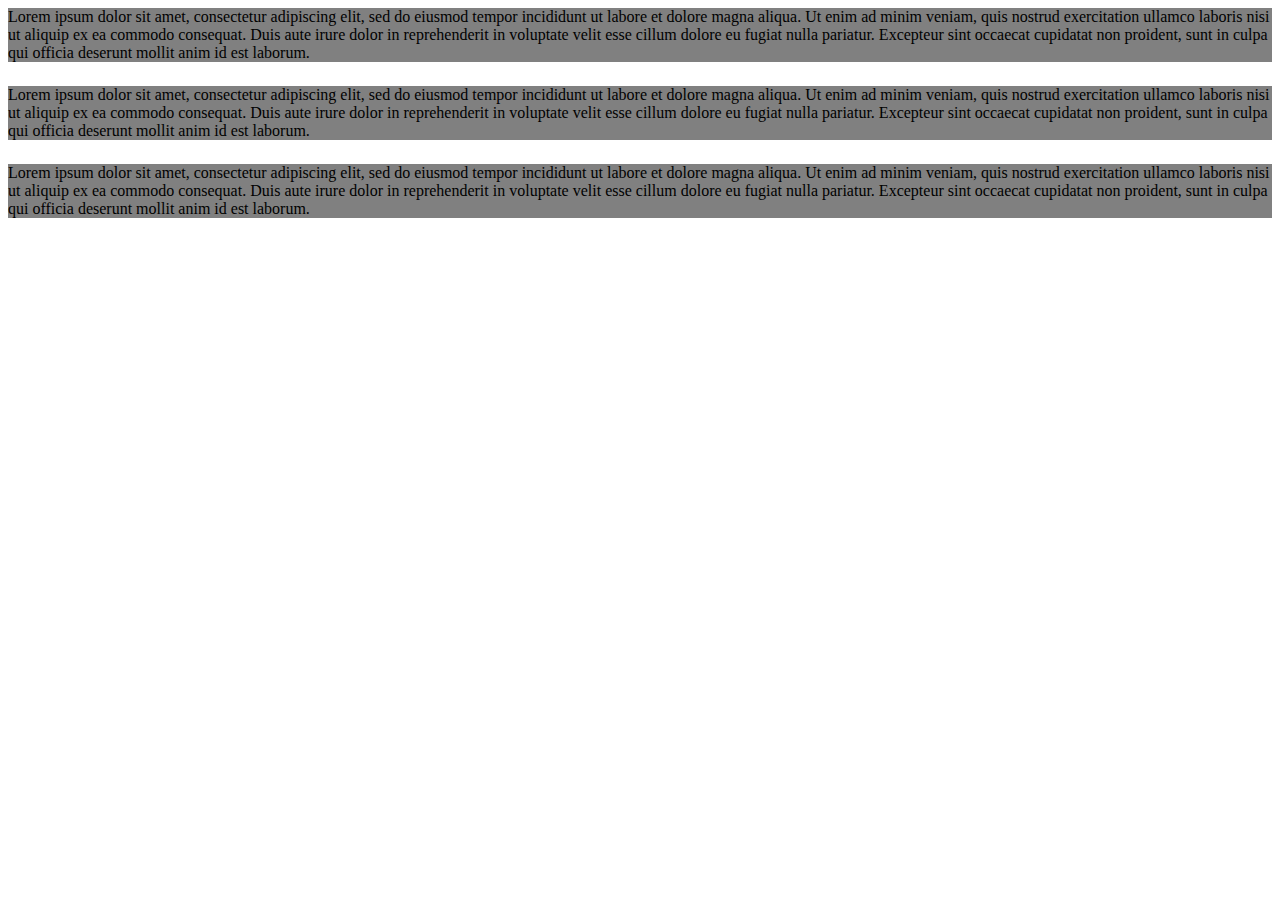
==== site/module2-solution/index.html @ 935e7eb9 "Added folder for module2 solution in prep." ====
<!DOCTYPE html>
<html lang="en">
    <head>
        <meta charset="utf-8">
        <meta name="viewport" content="width=device-width, initial-scale=1">
        
        <title>Menu</title>

        <link rel="stylesheet" href="css/styles.css">
    </head>
    <body>
        <div>
            Lorem ipsum dolor sit amet, consectetur adipiscing elit, sed do eiusmod tempor incididunt ut labore et dolore magna aliqua. Ut enim ad minim veniam, quis nostrud exercitation ullamco laboris nisi ut aliquip ex ea commodo consequat. Duis aute irure dolor in reprehenderit in voluptate velit esse cillum dolore eu fugiat nulla pariatur. Excepteur sint occaecat cupidatat non proident, sunt in culpa qui officia deserunt mollit anim id est laborum.
        </div>
        <div>
            Lorem ipsum dolor sit amet, consectetur adipiscing elit, sed do eiusmod tempor incididunt ut labore et dolore magna aliqua. Ut enim ad minim veniam, quis nostrud exercitation ullamco laboris nisi ut aliquip ex ea commodo consequat. Duis aute irure dolor in reprehenderit in voluptate velit esse cillum dolore eu fugiat nulla pariatur. Excepteur sint occaecat cupidatat non proident, sunt in culpa qui officia deserunt mollit anim id est laborum.
        </div>
        <div>
            Lorem ipsum dolor sit amet, consectetur adipiscing elit, sed do eiusmod tempor incididunt ut labore et dolore magna aliqua. Ut enim ad minim veniam, quis nostrud exercitation ullamco laboris nisi ut aliquip ex ea commodo consequat. Duis aute irure dolor in reprehenderit in voluptate velit esse cillum dolore eu fugiat nulla pariatur. Excepteur sint occaecat cupidatat non proident, sunt in culpa qui officia deserunt mollit anim id est laborum.
        </div>
    </body>
</html>
---- site/module2-solution/css/styles.css ----
* {
    box-sizing: border-box;
}

div {
    background-color: gray;
    margin-bottom: 24px;
}
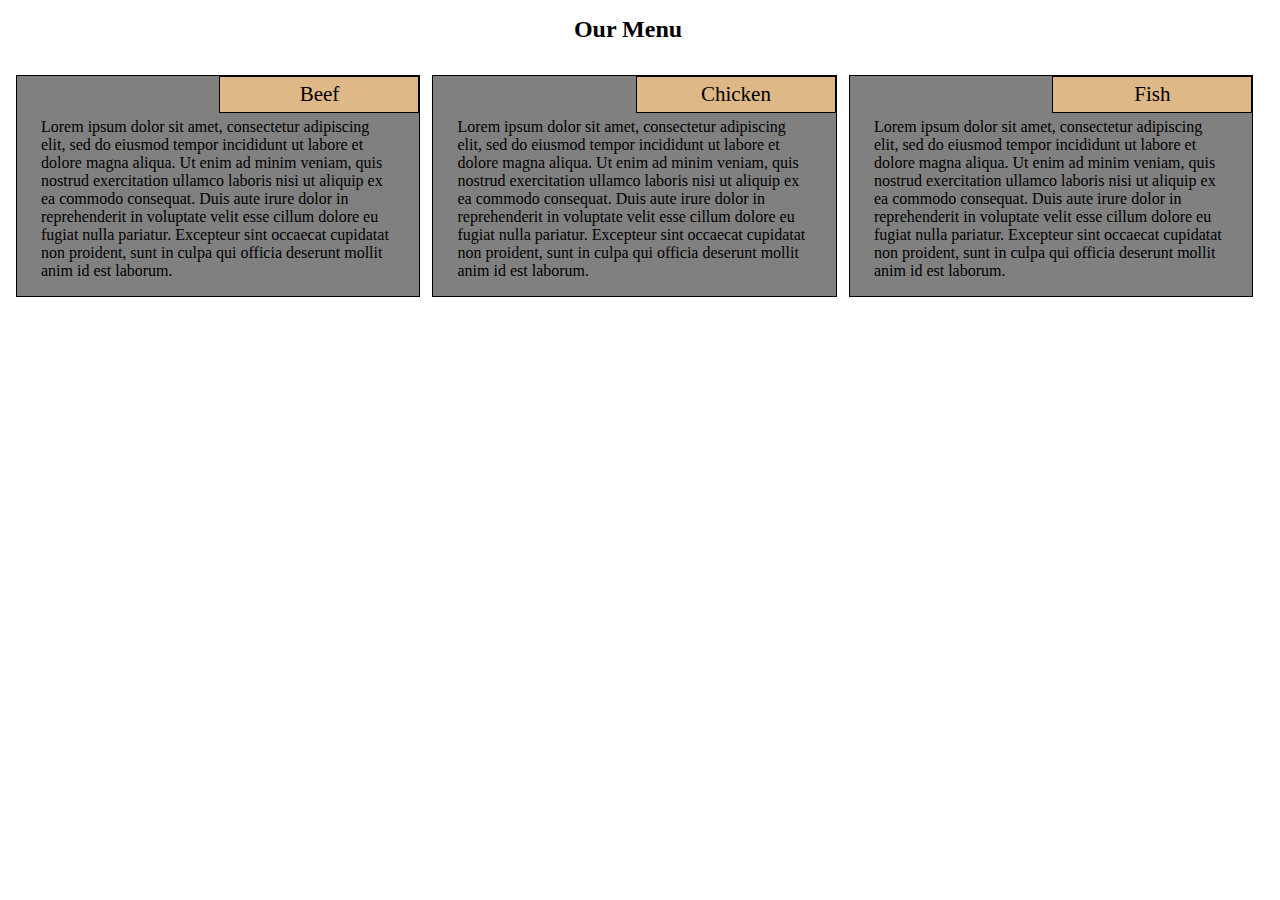
==== commit 9f133bf9: "Added styling to the css file to match mocks." ====
--- a/site/module2-solution/index.html
+++ b/site/module2-solution/index.html
@@ -9,14 +9,33 @@
         <link rel="stylesheet" href="css/styles.css">
     </head>
     <body>
-        <div>
-            Lorem ipsum dolor sit amet, consectetur adipiscing elit, sed do eiusmod tempor incididunt ut labore et dolore magna aliqua. Ut enim ad minim veniam, quis nostrud exercitation ullamco laboris nisi ut aliquip ex ea commodo consequat. Duis aute irure dolor in reprehenderit in voluptate velit esse cillum dolore eu fugiat nulla pariatur. Excepteur sint occaecat cupidatat non proident, sunt in culpa qui officia deserunt mollit anim id est laborum.
-        </div>
-        <div>
-            Lorem ipsum dolor sit amet, consectetur adipiscing elit, sed do eiusmod tempor incididunt ut labore et dolore magna aliqua. Ut enim ad minim veniam, quis nostrud exercitation ullamco laboris nisi ut aliquip ex ea commodo consequat. Duis aute irure dolor in reprehenderit in voluptate velit esse cillum dolore eu fugiat nulla pariatur. Excepteur sint occaecat cupidatat non proident, sunt in culpa qui officia deserunt mollit anim id est laborum.
-        </div>
-        <div>
-            Lorem ipsum dolor sit amet, consectetur adipiscing elit, sed do eiusmod tempor incididunt ut labore et dolore magna aliqua. Ut enim ad minim veniam, quis nostrud exercitation ullamco laboris nisi ut aliquip ex ea commodo consequat. Duis aute irure dolor in reprehenderit in voluptate velit esse cillum dolore eu fugiat nulla pariatur. Excepteur sint occaecat cupidatat non proident, sunt in culpa qui officia deserunt mollit anim id est laborum.
-        </div>
+        <h1 id="mainTitle">Our Menu</h1>
+        <section class="information-container col-lg-1 col-md-1 col-sm-1">
+            <p class="title">Beef</p>
+            <p class="description">Lorem ipsum dolor sit amet, consectetur adipiscing elit, 
+                sed do eiusmod tempor incididunt ut labore et dolore magna aliqua. Ut enim ad 
+                minim veniam, quis nostrud exercitation ullamco laboris nisi ut aliquip ex ea 
+                commodo consequat. Duis aute irure dolor in reprehenderit in voluptate velit esse 
+                cillum dolore eu fugiat nulla pariatur. Excepteur sint occaecat cupidatat non proident, 
+                sunt in culpa qui officia deserunt mollit anim id est laborum.</p>
+        </section>
+        <section class="information-container col-lg-2 col-md-2 col-sm-2">
+            <p class="title">Chicken</p>
+            <p class="description">Lorem ipsum dolor sit amet, consectetur adipiscing elit, 
+                sed do eiusmod tempor incididunt ut labore et dolore magna aliqua. Ut enim ad 
+                minim veniam, quis nostrud exercitation ullamco laboris nisi ut aliquip ex ea 
+                commodo consequat. Duis aute irure dolor in reprehenderit in voluptate velit esse 
+                cillum dolore eu fugiat nulla pariatur. Excepteur sint occaecat cupidatat non proident, 
+                sunt in culpa qui officia deserunt mollit anim id est laborum.</p>
+        </section>
+        <section class="information-container col-lg-3 col-md-3 col-sm-3">
+            <p class="title">Fish</p>
+            <p class="description">Lorem ipsum dolor sit amet, consectetur adipiscing elit, 
+                sed do eiusmod tempor incididunt ut labore et dolore magna aliqua. Ut enim ad 
+                minim veniam, quis nostrud exercitation ullamco laboris nisi ut aliquip ex ea 
+                commodo consequat. Duis aute irure dolor in reprehenderit in voluptate velit esse 
+                cillum dolore eu fugiat nulla pariatur. Excepteur sint occaecat cupidatat non proident, 
+                sunt in culpa qui officia deserunt mollit anim id est laborum.</p>
+        </section>
     </body>
 </html>--- a/site/module2-solution/css/styles.css
+++ b/site/module2-solution/css/styles.css
@@ -2,7 +2,89 @@
     box-sizing: border-box;
 }
 
-div {
+#mainTitle {
+    font-family: Cambria, Cochin, Georgia, Times, 'Times New Roman', serif;
+    font-size: 24px;
+    text-align: center;
+    margin-right: 24px;
+    margin-bottom: 24px;
+    margin-top: 16px;
+}
+
+.title {
+    font-family: Cambria, Cochin, Georgia, Times, 'Times New Roman', serif;
+    font-size: 21px;
+    color: black;
+    width: 200px;
+    text-align: center;
+    margin: 0px;
+    padding: 5px;
+    border: 1px solid black;
+    background-color: burlywood;
+    position: absolute;
+    right: 0;
+}
+
+.information-container {
     background-color: gray;
-    margin-bottom: 24px;
-}+    margin: 8px 4px;
+    position: relative;
+}
+
+.description {
+    font-family: Cambria, Cochin, Georgia, Times, 'Times New Roman', serif;
+    color: black;
+    padding: 10px 24px 0px 24px;
+    margin-top: 32px;
+}
+
+.col-lg-1, .col-lg-2, .col-lg-3 {
+    float: left;
+    border: 1px solid black;
+    margin-left: 8px;
+  }
+  .col-lg-1 {
+    width: 32%;
+  }
+  .col-lg-2 {
+    width: 32%;
+  }
+  .col-lg-3 {
+    width: 32%;
+  }
+  
+  /********** Medium devices only **********/
+  @media (min-width: 768px) and (max-width: 991px) {
+    .col-md-1, .col-md-2, .col-md-3 {
+      float: left;
+      border: 1px solid black;
+      margin-left: 8px;
+    }
+    .col-md-1 {
+      width: 48%;
+    }
+    .col-md-2 {
+      width: 48%;
+    }
+    .col-md-3 {
+      width: 97%;
+    }
+  }
+
+  /********** Small devices only **********/
+  @media (max-width: 767px) {
+    .col-sm-1, .col-sm-2, .col-sm-3 {
+      float: left;
+      border: 1px solid black;
+      margin-left: 8px;
+    }
+    .col-sm-1 {
+      width: 98%;
+    }
+    .col-sm-2 {
+      width: 98%;
+    }
+    .col-sm-3 {
+      width: 98%;
+    }
+  }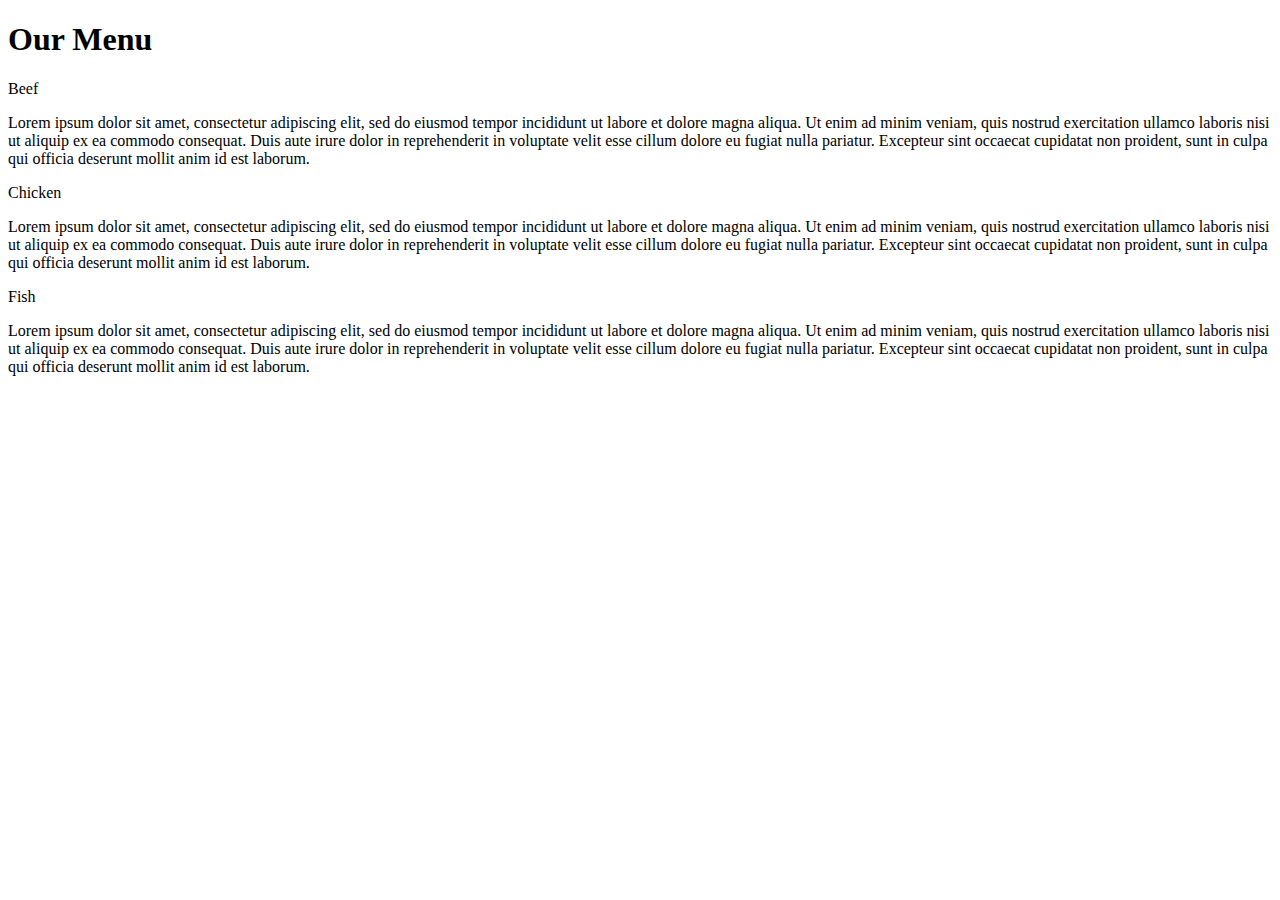
==== commit 325fa175: "Troubleshooting, css not being applied." ====
--- a/site/module2-solution/index.html
+++ b/site/module2-solution/index.html
@@ -6,7 +6,7 @@
         
         <title>Menu</title>
 
-        <link rel="stylesheet" href="css/styles.css">
+        <link rel="stylesheet" type="text/css" href="/css/styles.css">
     </head>
     <body>
         <h1 id="mainTitle">Our Menu</h1>
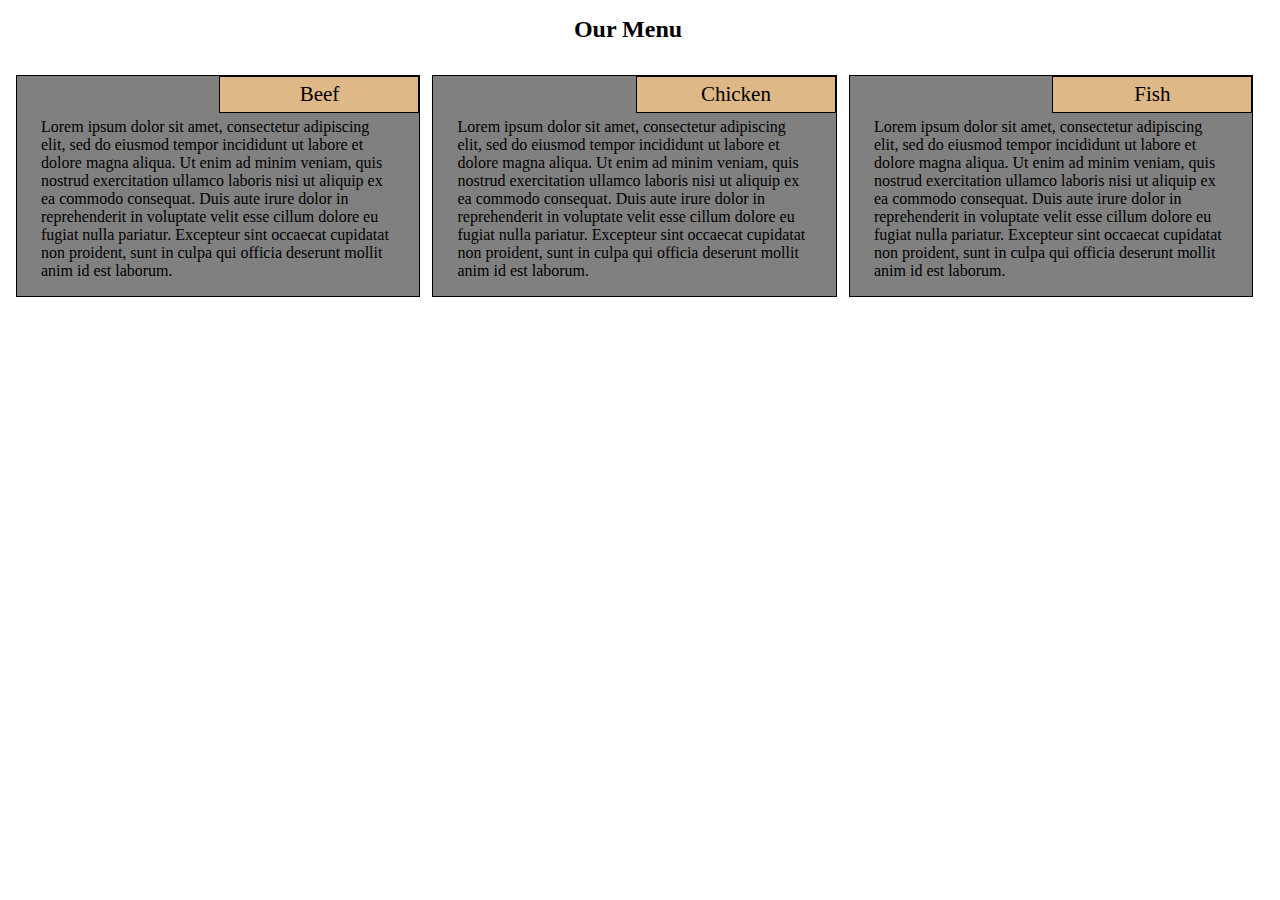
==== commit 3a2185f7: "link < head tag isn't always reading the css file" ====
--- a/site/module2-solution/index.html
+++ b/site/module2-solution/index.html
@@ -4,9 +4,9 @@
         <meta charset="utf-8">
         <meta name="viewport" content="width=device-width, initial-scale=1">
         
-        <title>Menu</title>
+        <title>Our Menu</title>
 
-        <link rel="stylesheet" type="text/css" href="/css/styles.css">
+        <link rel="stylesheet" type="text/css" href="css/styles.css">
     </head>
     <body>
         <h1 id="mainTitle">Our Menu</h1>
--- a/site/module2-solution/css/styles.css
+++ b/site/module2-solution/css/styles.css
@@ -0,0 +1,90 @@
+* {
+    box-sizing: border-box;
+}
+
+#mainTitle {
+    font-family: Cambria, Cochin, Georgia, Times, 'Times New Roman', serif;
+    font-size: 24px;
+    text-align: center;
+    margin-right: 24px;
+    margin-bottom: 24px;
+    margin-top: 16px;
+}
+
+.title {
+    font-family: Cambria, Cochin, Georgia, Times, 'Times New Roman', serif;
+    font-size: 21px;
+    color: black;
+    width: 200px;
+    text-align: center;
+    margin: 0px;
+    padding: 5px;
+    border: 1px solid black;
+    background-color: burlywood;
+    position: absolute;
+    right: 0;
+}
+
+.information-container {
+    background-color: gray;
+    margin: 8px 4px;
+    position: relative;
+}
+
+.description {
+    font-family: Cambria, Cochin, Georgia, Times, 'Times New Roman', serif;
+    color: black;
+    padding: 10px 24px 0px 24px;
+    margin-top: 32px;
+}
+
+.col-lg-1, .col-lg-2, .col-lg-3 {
+    float: left;
+    border: 1px solid black;
+    margin-left: 8px;
+  }
+  .col-lg-1 {
+    width: 32%;
+  }
+  .col-lg-2 {
+    width: 32%;
+  }
+  .col-lg-3 {
+    width: 32%;
+  }
+  
+  /********** Medium devices only **********/
+  @media (min-width: 768px) and (max-width: 991px) {
+    .col-md-1, .col-md-2, .col-md-3 {
+      float: left;
+      border: 1px solid black;
+      margin-left: 8px;
+    }
+    .col-md-1 {
+      width: 48%;
+    }
+    .col-md-2 {
+      width: 48%;
+    }
+    .col-md-3 {
+      width: 97%;
+    }
+  }
+
+  /********** Small devices only **********/
+  @media (max-width: 767px) {
+    .col-sm-1, .col-sm-2, .col-sm-3 {
+      float: left;
+      border: 1px solid black;
+      margin-left: 8px;
+    }
+    .col-sm-1 {
+      width: 98%;
+    }
+    .col-sm-2 {
+      width: 98%;
+    }
+    .col-sm-3 {
+      width: 98%;
+    }
+  }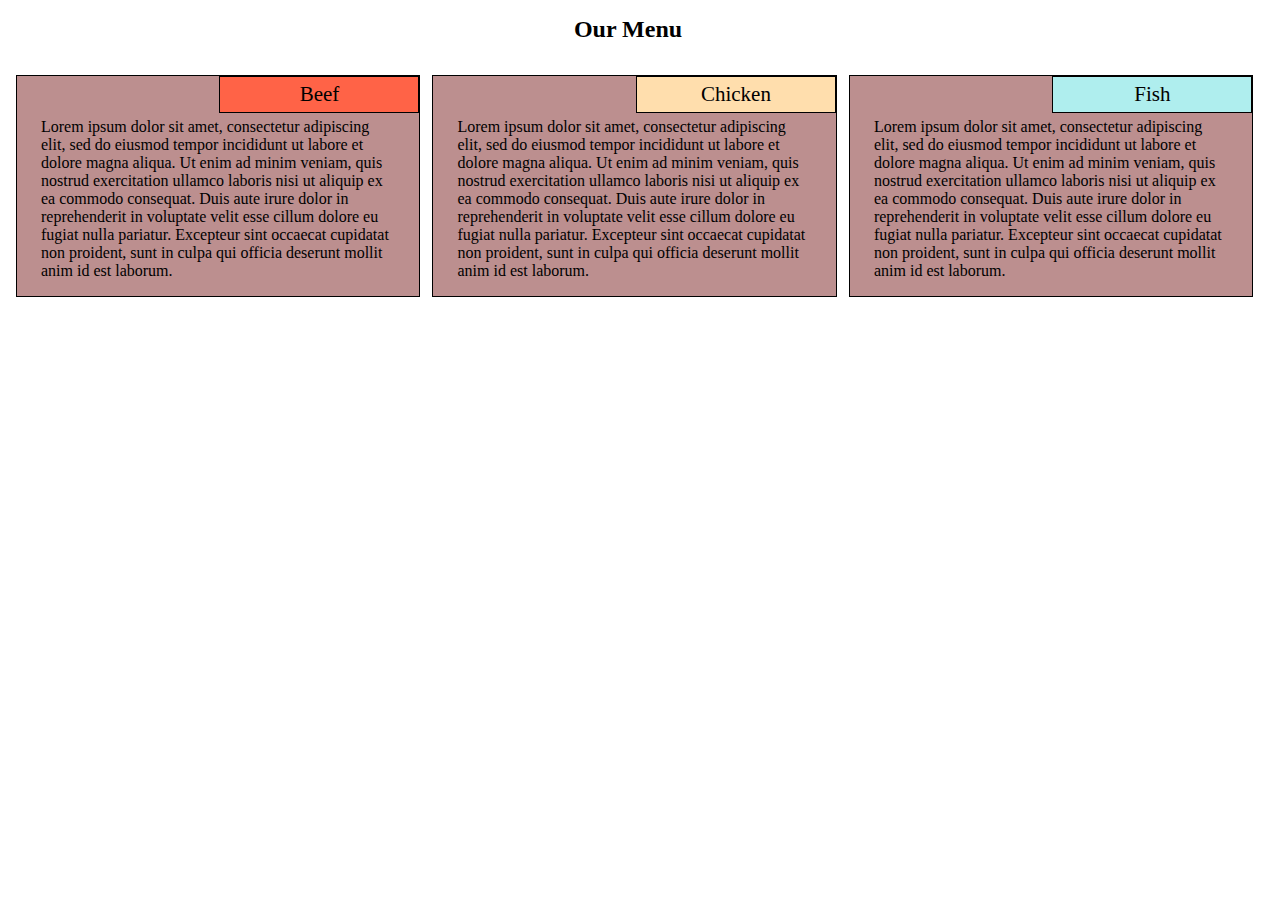
==== commit cb422a2f: "Updated coloring" ====
--- a/site/module2-solution/index.html
+++ b/site/module2-solution/index.html
@@ -11,7 +11,7 @@
     <body>
         <h1 id="mainTitle">Our Menu</h1>
         <section class="information-container col-lg-1 col-md-1 col-sm-1">
-            <p class="title">Beef</p>
+            <p id="beef" class="title">Beef</p>
             <p class="description">Lorem ipsum dolor sit amet, consectetur adipiscing elit, 
                 sed do eiusmod tempor incididunt ut labore et dolore magna aliqua. Ut enim ad 
                 minim veniam, quis nostrud exercitation ullamco laboris nisi ut aliquip ex ea 
@@ -20,7 +20,7 @@
                 sunt in culpa qui officia deserunt mollit anim id est laborum.</p>
         </section>
         <section class="information-container col-lg-2 col-md-2 col-sm-2">
-            <p class="title">Chicken</p>
+            <p id="chicken" class="title">Chicken</p>
             <p class="description">Lorem ipsum dolor sit amet, consectetur adipiscing elit, 
                 sed do eiusmod tempor incididunt ut labore et dolore magna aliqua. Ut enim ad 
                 minim veniam, quis nostrud exercitation ullamco laboris nisi ut aliquip ex ea 
@@ -29,7 +29,7 @@
                 sunt in culpa qui officia deserunt mollit anim id est laborum.</p>
         </section>
         <section class="information-container col-lg-3 col-md-3 col-sm-3">
-            <p class="title">Fish</p>
+            <p id="fish" class="title">Fish</p>
             <p class="description">Lorem ipsum dolor sit amet, consectetur adipiscing elit, 
                 sed do eiusmod tempor incididunt ut labore et dolore magna aliqua. Ut enim ad 
                 minim veniam, quis nostrud exercitation ullamco laboris nisi ut aliquip ex ea 
--- a/site/module2-solution/css/styles.css
+++ b/site/module2-solution/css/styles.css
@@ -11,6 +11,18 @@
     margin-top: 16px;
 }
 
+#beef {
+    background-color: tomato;
+}
+
+#chicken {
+    background-color: navajowhite;
+}
+
+#fish {
+    background-color: paleturquoise;
+}
+
 .title {
     font-family: Cambria, Cochin, Georgia, Times, 'Times New Roman', serif;
     font-size: 21px;
@@ -20,13 +32,12 @@
     margin: 0px;
     padding: 5px;
     border: 1px solid black;
-    background-color: burlywood;
     position: absolute;
     right: 0;
 }
 
 .information-container {
-    background-color: gray;
+    background-color: rosybrown;
     margin: 8px 4px;
     position: relative;
 }
